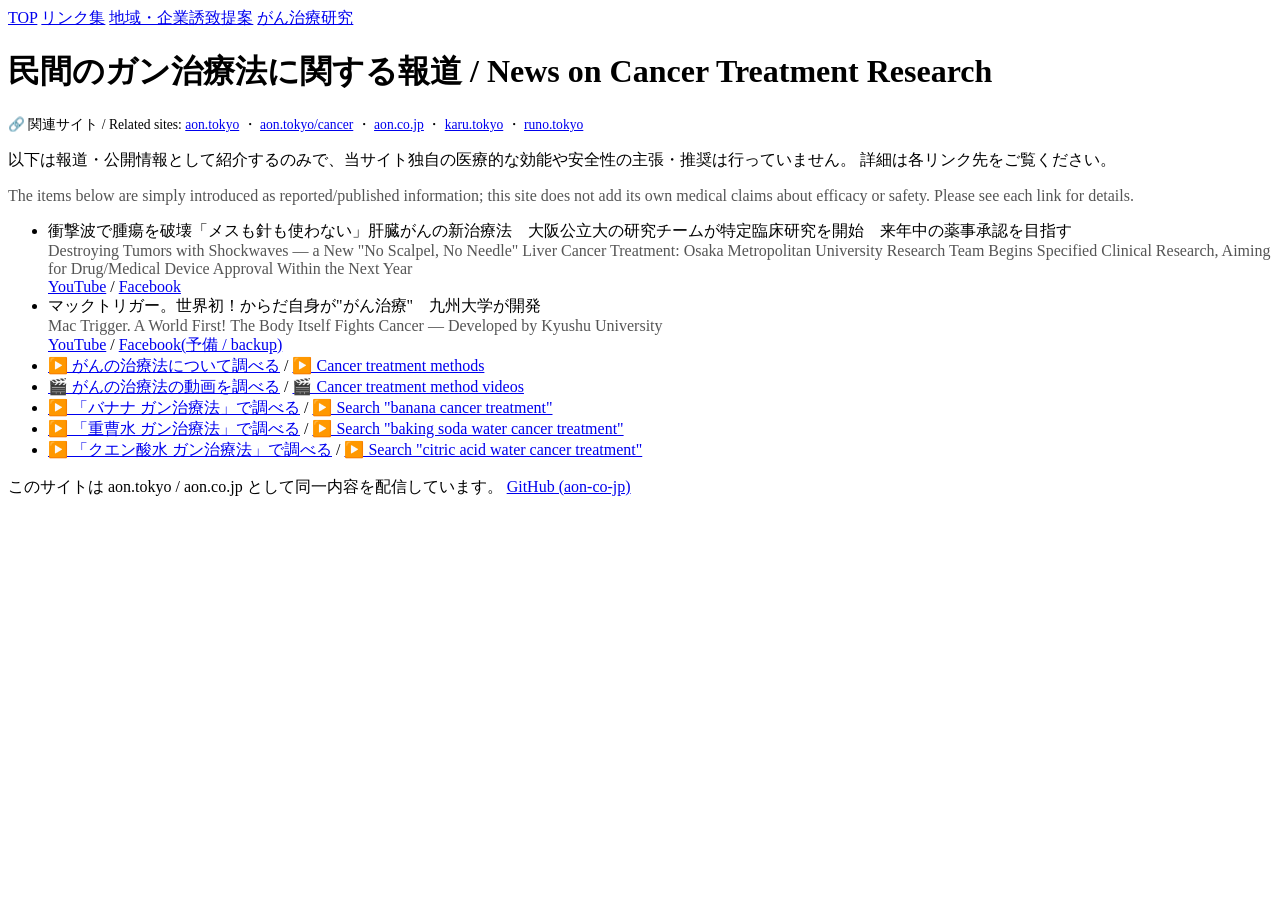
==== static/cancer.html @ 0de61984 "RuststringからHTML5+CSS3の実ファイルへ変換 top/links/municipal/cancerの各ページを、Rust内埋め込み文字列から static/配下の実HTML5ファイル" ====
<!DOCTYPE html>
<html lang="ja">
<head>
<meta charset="utf-8">
<meta name="viewport" content="width=device-width, initial-scale=1">
<title>がん治療研究に関する報道 | aon.tokyo</title>
<link rel="stylesheet" href="/style.css">
</head>
<body>
<nav><a href="/">TOP</a> <a href="/links">リンク集</a> <a href="/municipal">地域・企業誘致提案</a> <a href="/cancer">がん治療研究</a></nav>
<h1>民間のガン治療法に関する報道 / News on Cancer Treatment Research</h1>
<p class="related-sites" style="font-size:0.85rem;">🔗 関連サイト / Related sites:
<a href="https://aon.tokyo/">aon.tokyo</a> ・
<a href="https://aon.tokyo/cancer">aon.tokyo/cancer</a> ・
<a href="https://aon.co.jp/">aon.co.jp</a> ・
<a href="https://karu.tokyo/">karu.tokyo</a> ・
<a href="https://runo.tokyo/">runo.tokyo</a></p>
<p>以下は報道・公開情報として紹介するのみで、当サイト独自の医療的な効能や安全性の主張・推奨は行っていません。
詳細は各リンク先をご覧ください。</p>
<p style="color:#555;">The items below are simply introduced as reported/published information;
this site does not add its own medical claims about efficacy or safety. Please see each link for details.</p>

<ul class="linklist">
<li>衝撃波で腫瘍を破壊「メスも針も使わない」肝臓がんの新治療法　大阪公立大の研究チームが特定臨床研究を開始　来年中の薬事承認を目指す<br>
<span style="color:#555;">Destroying Tumors with Shockwaves — a New "No Scalpel, No Needle" Liver Cancer Treatment: Osaka Metropolitan University Research Team Begins Specified Clinical Research, Aiming for Drug/Medical Device Approval Within the Next Year</span><br>
<a href="https://www.youtube.com/watch?v=hRFXYCGX8Fo" target="_blank" rel="noopener noreferrer">YouTube</a> /
<a href="https://www.facebook.com/masahiro.ishizuka.54?locale=ja_JP" target="_blank" rel="noopener noreferrer">Facebook</a></li>

<li>マックトリガー。世界初！からだ自身が"がん治療"　九州大学が開発<br>
<span style="color:#555;">Mac Trigger. A World First! The Body Itself Fights Cancer — Developed by Kyushu University</span><br>
<a href="https://www.youtube.com/watch?v=84EkcJmgmnQ" target="_blank" rel="noopener noreferrer">YouTube</a> /
<a href="https://www.facebook.com/reel/1793445321653771?locale=ja_JP" target="_blank" rel="noopener noreferrer">Facebook(予備 / backup)</a></li>
<li><a href="https://www.youtube.com/results?search_query=%E3%81%8C%E3%82%93%20%E6%B2%BB%E7%99%82%E6%B3%95" target="_blank" rel="noopener noreferrer">▶️ がんの治療法について調べる</a> / <a href="https://www.youtube.com/results?search_query=cancer%20treatment%20methods" target="_blank" rel="noopener noreferrer">▶️ Cancer treatment methods</a></li>
<li><a href="https://www.google.com/search?q=%E3%81%8C%E3%82%93%20%E6%B2%BB%E7%99%82%E6%B3%95&tbm=vid" target="_blank" rel="noopener noreferrer">🎬 がんの治療法の動画を調べる</a> / <a href="https://www.google.com/search?q=cancer%20treatment%20methods&tbm=vid" target="_blank" rel="noopener noreferrer">🎬 Cancer treatment method videos</a></li>
<li><a href="https://www.youtube.com/results?search_query=%E3%83%90%E3%83%8A%E3%83%8A%20%E3%82%AC%E3%83%B3%E6%B2%BB%E7%99%82%E6%B3%95" target="_blank" rel="noopener noreferrer">▶️ 「バナナ ガン治療法」で調べる</a> / <a href="https://www.youtube.com/results?search_query=banana%20cancer%20treatment" target="_blank" rel="noopener noreferrer">▶️ Search "banana cancer treatment"</a></li>
<li><a href="https://www.youtube.com/results?search_query=%E9%87%8D%E6%9B%B9%E6%B0%B4%20%E3%82%AC%E3%83%B3%E6%B2%BB%E7%99%82%E6%B3%95" target="_blank" rel="noopener noreferrer">▶️ 「重曹水 ガン治療法」で調べる</a> / <a href="https://www.youtube.com/results?search_query=baking%20soda%20water%20cancer%20treatment" target="_blank" rel="noopener noreferrer">▶️ Search "baking soda water cancer treatment"</a></li>
<li><a href="https://www.youtube.com/results?search_query=%E3%82%AF%E3%82%A8%E3%83%B3%E9%85%B8%E6%B0%B4%20%E3%82%AC%E3%83%B3%E6%B2%BB%E7%99%82%E6%B3%95" target="_blank" rel="noopener noreferrer">▶️ 「クエン酸水 ガン治療法」で調べる</a> / <a href="https://www.youtube.com/results?search_query=citric%20acid%20water%20cancer%20treatment" target="_blank" rel="noopener noreferrer">▶️ Search "citric acid water cancer treatment"</a></li>
</ul>

<footer><p>このサイトは aon.tokyo / aon.co.jp として同一内容を配信しています。 <a href="https://github.com/aon-co-jp">GitHub (aon-co-jp)</a></p></footer>
</body>
</html>
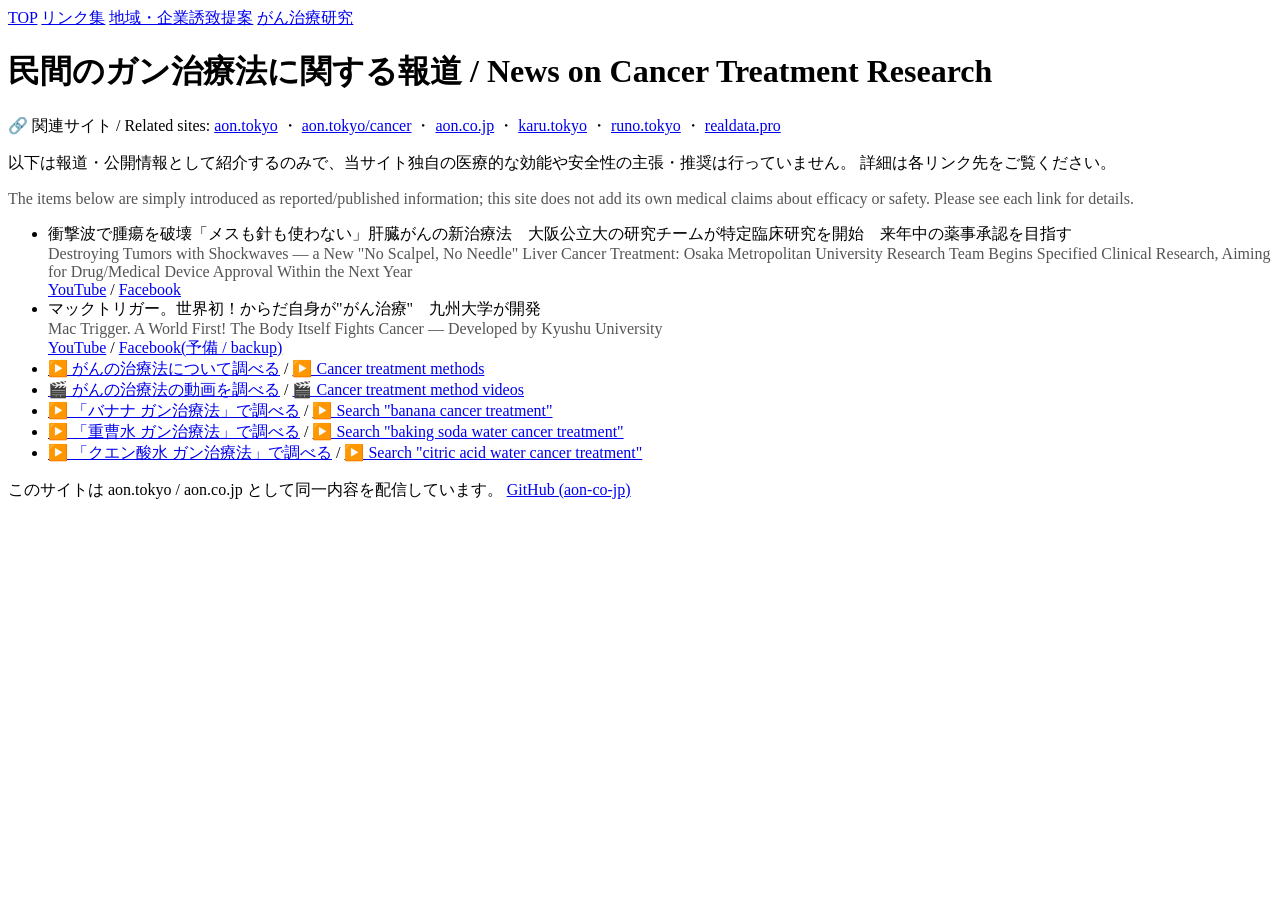
==== commit 285241fa: "TOPのメニューと関連サイトを見出しと同じ大きさにし、関連サイトに realdata.pro を追加 Co-Authored-By: Claude Sonnet 5 <noreply@anthropi" ====
--- a/static/cancer.html
+++ b/static/cancer.html
@@ -9,12 +9,13 @@
 <body>
 <nav><a href="/">TOP</a> <a href="/links">リンク集</a> <a href="/municipal">地域・企業誘致提案</a> <a href="/cancer">がん治療研究</a></nav>
 <h1>民間のガン治療法に関する報道 / News on Cancer Treatment Research</h1>
-<p class="related-sites" style="font-size:0.85rem;">🔗 関連サイト / Related sites:
+<p class="related-sites">🔗 関連サイト / Related sites:
 <a href="https://aon.tokyo/">aon.tokyo</a> ・
 <a href="https://aon.tokyo/cancer">aon.tokyo/cancer</a> ・
 <a href="https://aon.co.jp/">aon.co.jp</a> ・
 <a href="https://karu.tokyo/">karu.tokyo</a> ・
-<a href="https://runo.tokyo/">runo.tokyo</a></p>
+<a href="https://runo.tokyo/">runo.tokyo</a> ・
+<a href="https://realdata.pro/">realdata.pro</a></p>
 <p>以下は報道・公開情報として紹介するのみで、当サイト独自の医療的な効能や安全性の主張・推奨は行っていません。
 詳細は各リンク先をご覧ください。</p>
 <p style="color:#555;">The items below are simply introduced as reported/published information;
